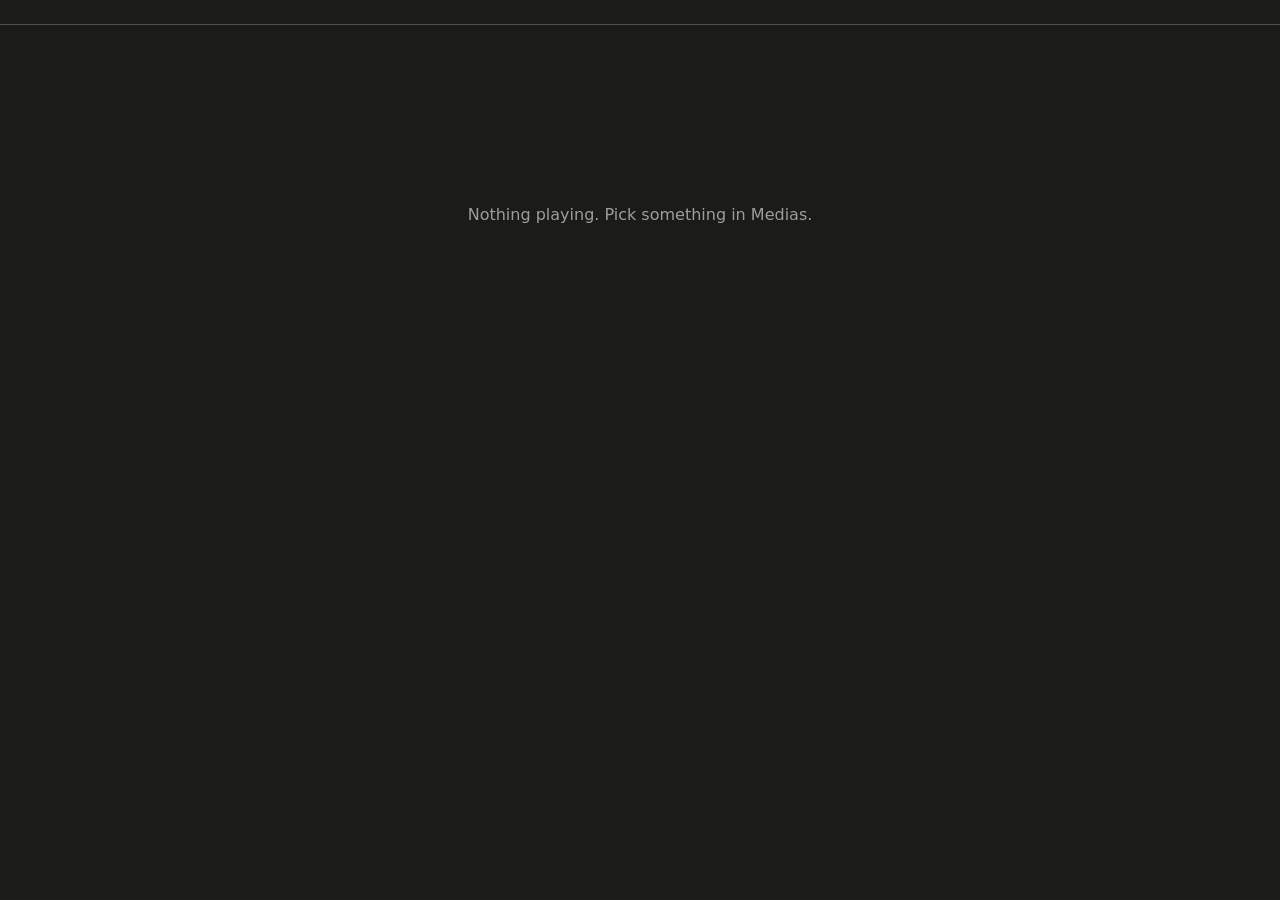
==== static/pages/watch.html @ dc35af4d "Initial commit." ====
<!doctype html>
<html lang="en">
<meta charset="utf-8">
<meta name="viewport" content="width=device-width, initial-scale=1">
<title>Player</title>
<link rel="icon" href="/static/favicon.svg">
<link rel="stylesheet" href="/static/css/base.css">
<link rel="stylesheet" href="/static/css/player/player.css">
<link rel="stylesheet" href="/static/css/player/subtitles.css">
<link rel="stylesheet" href="/static/css/player/controls.css">
<link rel="stylesheet" href="/static/css/player/seekbar.css">
<link rel="stylesheet" href="/static/css/player/messages.css">
<link rel="stylesheet" href="/static/css/player/panel.css">

<header></header>

<p id="idle">Nothing playing. Pick something in Medias.</p>

<div id="pl" hidden role="region" aria-label="Video player">
    <video id="video" playsinline></video>
    <div id="subs" aria-hidden="true"></div>
    <div id="wait" hidden role="status"></div>
    <div id="gesture" hidden aria-hidden="true"></div>
    <button id="join" hidden>Click to join</button>

    
    
    <div class="top ui">
        <span id="title"></span>
        <button id="gear" data-icon="settings" aria-label="Settings"
                aria-haspopup="dialog" aria-expanded="false"></button>
    </div>

    
    
    <div class="bottom ui">
        <div id="seek" role="slider" tabindex="0" aria-label="Seek"
             aria-valuemin="0" aria-valuemax="0" aria-valuenow="0">
            <div class="track">
                <div class="buf"></div>
                <div class="played"></div>
                <div id="ticks"></div>
            </div>
            <div class="thumb"></div>
            <div id="tip" hidden></div>
        </div>

        <div class="bar">
            <button id="prev" data-icon="prev" aria-label="Previous episode" hidden></button>
            <button id="play" data-icon="play" aria-label="Play"></button>
            <button id="next" data-icon="next" aria-label="Next episode" hidden></button>
            <span id="time">0:00 / 0:00</span>
            <span id="chapnow"></span>
            <span class="sp"></span>
            <button id="mute" data-icon="volume" aria-label="Mute" aria-pressed="false"></button>
            <input id="vol" type="range" min="0" max="100" step="5" aria-label="Volume">
            <button id="cc" data-icon="cc" aria-label="Subtitles" aria-pressed="false"></button>
            <button id="fs" data-icon="fs" aria-label="Fullscreen"></button>
        </div>
    </div>

    
    
    
    
    <div id="panel" role="dialog" aria-label="Player settings" hidden>
        <div class="phead">
            <div role="tablist" aria-label="Settings sections">
                <button role="tab" id="t-audio" data-tab="audio"
                        aria-controls="p-audio">Audio &amp; Quality</button>
                <button role="tab" id="t-subs" data-tab="subs"
                        aria-controls="p-subs">Subtitles</button>
                <button role="tab" id="t-chapters" data-tab="chapters"
                        aria-controls="p-chapters">Chapters</button>
                <button role="tab" id="t-other" data-tab="other"
                        aria-controls="p-other">Other</button>
            </div>
            <button id="pclose" data-icon="close" aria-label="Close settings"></button>
        </div>

        <div class="pbody">
            <section role="tabpanel" id="p-audio" aria-labelledby="t-audio" hidden>
                <div class="plist" id="audio-list" role="radiogroup" aria-label="Audio track"></div>

                <label>Quality
                    <select id="quality"></select>
                </label>
                <label>Buffer
                    <select id="buffer">
                        <option value="30">30 s</option>
                        <option value="60">1 min</option>
                        <option value="120">2 min</option>
                        <option value="300">5 min</option>
                        <option value="600">10 min</option>
                    </select>
                </label>
            </section>

            <section role="tabpanel" id="p-subs" aria-labelledby="t-subs" hidden>
                <div class="plist" id="sub-list" role="radiogroup" aria-label="Subtitle track"></div>

                <label id="rendering" hidden>Style
                    <select id="subrender">
                        <option value="styled">Original</option>
                        <option value="plain">Plain</option>
                    </select>
                </label>

                <fieldset id="ss">
                    <legend>Timing and position</legend>
                    <label>Delay
                        <span class="row">
                            <input type="range" name="offset" min="-10" max="10" step="0.1">
                            <output id="o-offset"></output>
                        </span>
                    </label>
                    <label>Raise
                        <span class="row">
                            <input type="range" name="lift" min="0" max="60" step="1">
                            <output id="o-lift"></output>
                        </span>
                    </label>

                    <legend>Look</legend>
                    <label>Use my style
                        <input type="checkbox" name="on">
                    </label>
                    <label>Font
                        <select name="font">
                            <option value="">Default</option>
                            <option value="sans-serif">Sans</option>
                            <option value="serif">Serif</option>
                            <option value="monospace">Mono</option>
                            <option value="cursive">Casual</option>
                        </select>
                    </label>
                    <label>Size
                        <span class="row">
                            <input type="range" name="size" min="50" max="250" step="10">
                            <output id="o-size"></output>
                        </span>
                    </label>
                    <label>Text color
                        <input type="color" name="color">
                    </label>
                    <label>Background
                        <span class="row">
                            <input type="color" name="bg">
                            <input type="range" name="bgAlpha" min="0" max="100" step="5">
                            <output id="o-bgAlpha"></output>
                        </span>
                    </label>
                    <label>Edge
                        <select name="edge">
                            <option value="none">None</option>
                            <option value="outline">Outline</option>
                            <option value="shadow">Shadow</option>
                        </select>
                    </label>

                    <div id="sspreview" aria-hidden="true">
                        <div class="cue">Sample subtitle</div>
                    </div>
                    <button type="button" id="ssreset">Reset to default</button>
                </fieldset>
            </section>

            <section role="tabpanel" id="p-chapters" aria-labelledby="t-chapters" hidden>
                <div class="plist" id="chap-list"></div>
            </section>

            <section role="tabpanel" id="p-other" aria-labelledby="t-other" hidden>
                <label>Picture
                    <select id="fit">
                        <option value="contain">Fit</option>
                        <option value="cover">Fill (crop)</option>
                        <option value="fill">Stretch</option>
                    </select>
                </label>
                <label>Arrow keys skip
                    <select id="step">
                        <option value="5">5 s</option>
                        <option value="10">10 s</option>
                        <option value="30">30 s</option>
                    </select>
                </label>
            </section>
        </div>
    </div>
</div>

<div id="live" class="sr" role="status" aria-live="polite"></div>

<script src="/static/vendor/hls.min.js"></script>
<script src="/static/vendor/jassub/jassub.umd.js"></script>
<script type="module" src="/static/js/player.js"></script>
---- static/css/base.css ----
/* Palette: lines #4D4E49 and #626868, accent #DCB789, hover #96846A */
:root {
    color-scheme: dark;
    font-family: system-ui, sans-serif;
    --base: #1b1c1a;
    --fg: #e8e4dc;
    --mute: #9b9e99;
    --line: #4d4e49;
    --border: #626868;
    --accent: #dcb789;
    --hover: #96846a;
}

body {
    margin: 0;
    background: var(--base);
    color: var(--fg);
}

header {
    display: flex;
    gap: 1rem;
    align-items: center;
    padding: .75rem 1rem;
    border-bottom: 1px solid var(--line);
}

[hidden] {
    display: none !important;
}

header form {
    margin: 0;
}

#who {
    margin-left: auto;
}

main {
    padding: 1rem;
    max-width: 60rem;
    margin: auto;
}

.card {
    max-width: 20rem;
    min-height: 100vh;
    box-sizing: border-box;
    display: flex;
    flex-direction: column;
    justify-content: center;
}

form {
    display: flex;
    flex-direction: column;
    gap: .5rem;
}

input,
button,
select {
    padding: .5rem;
    border: 1px solid var(--border);
    background: var(--base);
    color: inherit;
}

button,
.btn,
select,
summary,
input:not([type]),
input[type=text],
input[type=password] {
    height: 2rem;
    box-sizing: border-box;
    padding: 0 .75rem;
    font: inherit;
    font-size: .9rem;
    display: inline-flex;
    align-items: center;
}

button {
    cursor: pointer;
}

button:hover,
.btn:hover,
summary:hover {
    border-color: var(--hover);
}

a {
    color: var(--accent);
}

a:hover {
    color: var(--hover);
}

.btn {
    border: 1px solid var(--border);
    background: var(--base);
    cursor: pointer;
    text-decoration: none;
    color: inherit;
}

small {
    color: var(--mute);
    overflow-wrap: anywhere;
}

progress {
    width: 6rem;
    accent-color: var(--accent);
}

#err {
    color: #e08a7a;
}

input[type=range] {
    padding: 0;
    border: 0;
    background: none;
    accent-color: var(--accent);
}

input[type=checkbox] {
    accent-color: var(--accent);
}

:focus-visible {
    outline: 2px solid var(--accent);
    outline-offset: 2px;
}

ul {
    list-style: none;
    padding: 0;
}

li {
    display: flex;
    gap: .75rem;
    align-items: center;
    padding: .5rem 0;
    border-bottom: 1px solid var(--line);
}

#adduser {
    flex-direction: row;
}
---- static/css/player/player.css ----
#idle {
    color: var(--mute);
    margin-top: 20vh;
    text-align: center;
}

.sr {
    position: absolute;
    width: 1px;
    height: 1px;
    overflow: hidden;
    clip-path: inset(50%);
    white-space: nowrap;
}

#pl {
    position: relative;
    width: min(100%, calc((100vh - 4.5rem) * 16 / 9));
    aspect-ratio: 16 / 9;
    margin: .5rem auto 0;
    background: #000;
    color: var(--fg);
    container-type: size;
    overflow: hidden;
    user-select: none;
    -webkit-user-select: none;
}

#pl:fullscreen {
    width: 100vw;
    height: 100vh;
    aspect-ratio: auto;
    margin: 0;
}

#pl:-webkit-full-screen {
    width: 100vw;
    height: 100vh;
    aspect-ratio: auto;
    margin: 0;
}

#video {
    width: 100%;
    height: 100%;
    display: block;
    object-fit: contain;
    touch-action: none; /* vertical swipes are brightness/volume, see picture-click.js */
}

#pl.idle {
    cursor: none;
}

#pl.idle .ui {
    opacity: 0;
    pointer-events: none;
}

#pl.paneled #gear {
    visibility: hidden;
}
---- static/css/player/subtitles.css ----
/* Subtitles: Only for 'Plain' mode. */

#subs {
    position: absolute;
    left: 5%;
    right: 5%;
    bottom: calc(max(6%, 1rem) + var(--lift, 0) * 1%);
    display: flex;
    flex-direction: column;
    align-items: center;
    gap: .15em;
    pointer-events: none;
    font-family: var(--font, inherit);
    font-size: calc(var(--size, 100) / 100 * 4.2cqh);
}

#pl:not(.idle) #subs {
    bottom: calc(max(6%, 6.5rem) + var(--lift, 0) * 1%);
}

.cue {
    color: var(--c, #fff);
    background: var(--bg, transparent);
    text-shadow: var(--edge, none);
    padding: 0 .4em;
    text-align: center;
    white-space: pre-wrap;
    line-height: 1.3;
}
---- static/css/player/controls.css ----
.ui {
    position: absolute;
    left: 0;
    right: 0;
    padding: .5rem .75rem;
    z-index: 2;
}

.top {
    top: 0;
    display: flex;
    align-items: center;
    gap: .5rem;
    background: linear-gradient(#000b, transparent);
}

.bottom {
    bottom: 0;
    padding-top: 1.5rem;
    background: linear-gradient(transparent, #000c);
}

#title {
    flex: 1;
    min-width: 0;
    overflow: hidden;
    text-overflow: ellipsis;
    white-space: nowrap;
}

#pl button {
    height: 2.75rem;
    min-width: 2.75rem;
    padding: 0;
    border: 0;
    background: none;
    color: inherit;
    justify-content: center;
}

#pl button:hover {
    color: var(--hover);
}

#pl svg {
    width: 1.6rem;
    height: 1.6rem;
    fill: currentColor;
    display: block;
}

.bar {
    display: flex;
    align-items: center;
    gap: .25rem;
}

.bar .sp {
    flex: 1;
}

#time,
#chapnow {
    font-size: .85rem;
    font-variant-numeric: tabular-nums;
    white-space: nowrap;
    margin-left: .5rem;
}

#chapnow {
    color: var(--mute);
    overflow: hidden;
    text-overflow: ellipsis;
    min-width: 0;
}

#vol {
    width: 6rem;
}

#cc[aria-pressed=true] {
    color: var(--accent);
}

@media (max-width: 40rem) {
    #vol,
    #chapnow {
        display: none;
    }
}
---- static/css/player/seekbar.css ----
#seek {
    position: relative;
    height: 1.5rem;
    display: flex;
    align-items: center;
    cursor: pointer;
    touch-action: none;
}

#seek .track {
    position: relative;
    width: 100%;
    height: .3rem;
    background: var(--border);
}

#seek:hover .track,
#seek:focus-visible .track {
    height: .5rem;
}

#seek .buf,
#seek .played {
    position: absolute;
    left: 0;
    top: 0;
    bottom: 0;
}

#seek .buf {
    width: var(--b, 0%);
    background: var(--mute);
}

#seek .played {
    width: var(--p, 0%);
    background: var(--accent);
}

#ticks i {
    position: absolute;
    top: 0;
    bottom: 0;
    width: 2px;
    background: #000;
}

#seek .thumb {
    position: absolute;
    left: var(--p, 0%);
    width: .4rem;
    height: 1rem;
    margin-left: -.2rem;
    background: var(--accent);
    visibility: hidden;
}

#seek:hover .thumb,
#seek:focus-visible .thumb,
#seek.drag .thumb {
    visibility: visible;
}

#tip {
    position: absolute;
    bottom: 1.6rem;
    transform: translateX(-50%);
    background: #000;
    padding: .15rem .45rem;
    font-size: .75rem;
    white-space: nowrap;
    pointer-events: none;
}
---- static/css/player/messages.css ----
#wait,
#gesture {
    position: absolute;
    top: 50%;
    left: 50%;
    transform: translate(-50%, -50%);
    pointer-events: none;
    text-shadow: 0 0 4px #000, 0 0 8px #000;
}

#pl #join {
    position: absolute;
    top: 50%;
    left: 50%;
    transform: translate(-50%, -50%);
    width: auto;
    height: auto;
    padding: .5rem 1rem;
    background: #000c;
    font-size: 1.1rem;
    z-index: 3;
}
---- static/css/player/panel.css ----
/* settings panel: audio, subtitles, chapters, quality, sound, other */

#panel {
    position: absolute;
    top: 0;
    right: 0;
    bottom: 0;
    width: min(24rem, 100%);
    z-index: 5;
    display: flex;
    flex-direction: column;
    background: #1b1c1af0;
    user-select: text;
}

.phead {
    display: flex;
    align-items: center;
    border-bottom: 1px solid var(--line);
}

[role=tablist] {
    display: flex;
    flex: 1;
    overflow-x: auto;
}

#pl [role=tab] {
    height: 3rem;
    min-width: 0;
    padding: 0 .8rem;
    border-bottom: 2px solid transparent;
    font-size: .9rem;
}

#pl [role=tab][aria-selected=true] {
    color: var(--accent);
    border-bottom-color: var(--accent);
}

.pbody {
    flex: 1;
    overflow-y: auto;
    padding: .75rem;
}

.plist {
    display: flex;
    flex-direction: column;
    margin-bottom: .75rem;
}

#pl .plist button {
    display: flex;
    justify-content: space-between;
    align-items: center;
    gap: .75rem;
    width: 100%;
    height: auto;
    min-height: 2.6rem;
    padding: .4rem .7rem;
    text-align: left;
    font-size: .95rem;
}

#pl .plist button svg {
    width: 1.2rem;
    height: 1.2rem;
    fill: var(--accent);
    visibility: hidden;
    flex-shrink: 0;
}

.plist [aria-checked=true] svg,
.plist [aria-current=true] svg {
    visibility: visible !important;
}

.plist .t {
    color: var(--mute);
    font-variant-numeric: tabular-nums;
    margin-right: .75rem;
}

#panel label {
    display: grid;
    grid-template-columns: 7rem 1fr;
    align-items: center;
    gap: 1rem;
    margin: .5rem 0;
    font-size: .9rem;
}

#panel .row {
    display: flex;
    align-items: center;
    gap: .5rem;
}


#panel input[type=range] {
    flex: 1;
    min-width: 0;
    width: 100%;
}

#panel output {
    min-width: 3.5rem;
    text-align: right;
    font-size: .8rem;
    color: var(--mute);
}

#panel input[type=checkbox] {
    justify-self: start;
    width: 1.2rem;
    height: 1.2rem;
    accent-color: var(--accent);
}

#panel input[type=color] {
    width: 3rem;
    height: 2rem;
    padding: 0;
}

#panel select {
    width: 100%;
    min-width: 0;
}

#panel fieldset {
    border: 0;
    margin: 0;
    padding: 0;
}

#panel legend {
    padding: 0;
    margin: .75rem 0 .25rem;
    font-size: .9rem;
    color: var(--mute);
}

#panel #ssreset {
    width: auto;
    margin-top: .5rem;
}

#sspreview {
    display: grid;
    place-items: center;
    height: 4rem;
    margin-top: .5rem;
    background: var(--line);
}

#sspreview .cue {
    font-family: var(--font, inherit);
    font-size: calc(var(--size, 100) / 100 * 1.2rem);
}

#pl button:disabled {
    opacity: .35;
    cursor: default;
}

#panel :disabled {
    opacity: .4;
}
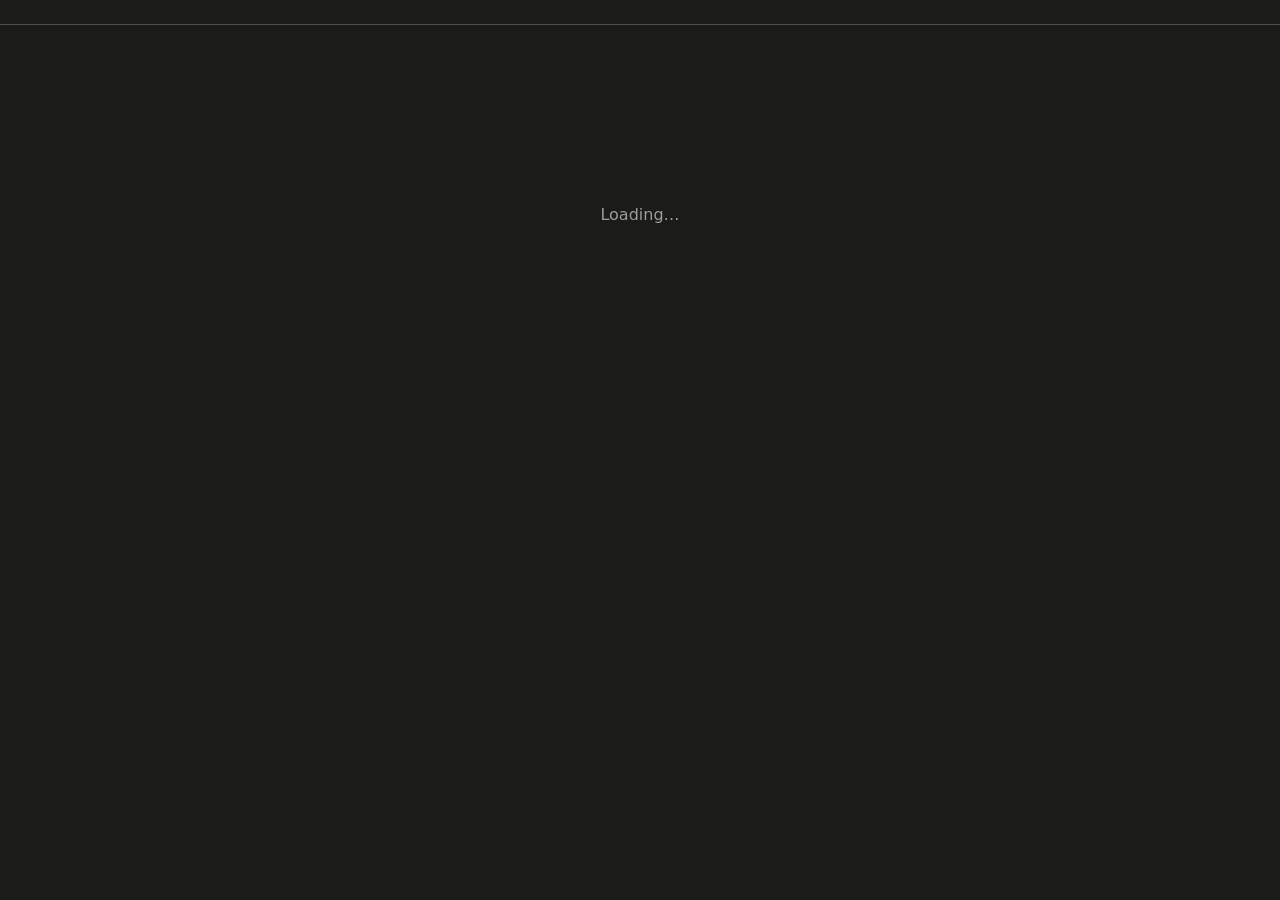
==== commit f271c268: "Loading state instead of No Media state." ====
--- a/static/pages/watch.html
+++ b/static/pages/watch.html
@@ -14,7 +14,8 @@
 
 <header></header>
 
-<p id="idle">Nothing playing. Pick something in Medias.</p>
+<p id="loading" role="status">Loading…</p>
+<p id="idle" hidden>Nothing playing. Pick something in Medias.</p>
 
 <div id="pl" hidden role="region" aria-label="Video player">
     <video id="video" playsinline></video>
--- a/static/css/player/player.css
+++ b/static/css/player/player.css
@@ -1,5 +1,6 @@
 
-#idle {
+#idle,
+#loading {
     color: var(--mute);
     margin-top: 20vh;
     text-align: center;
